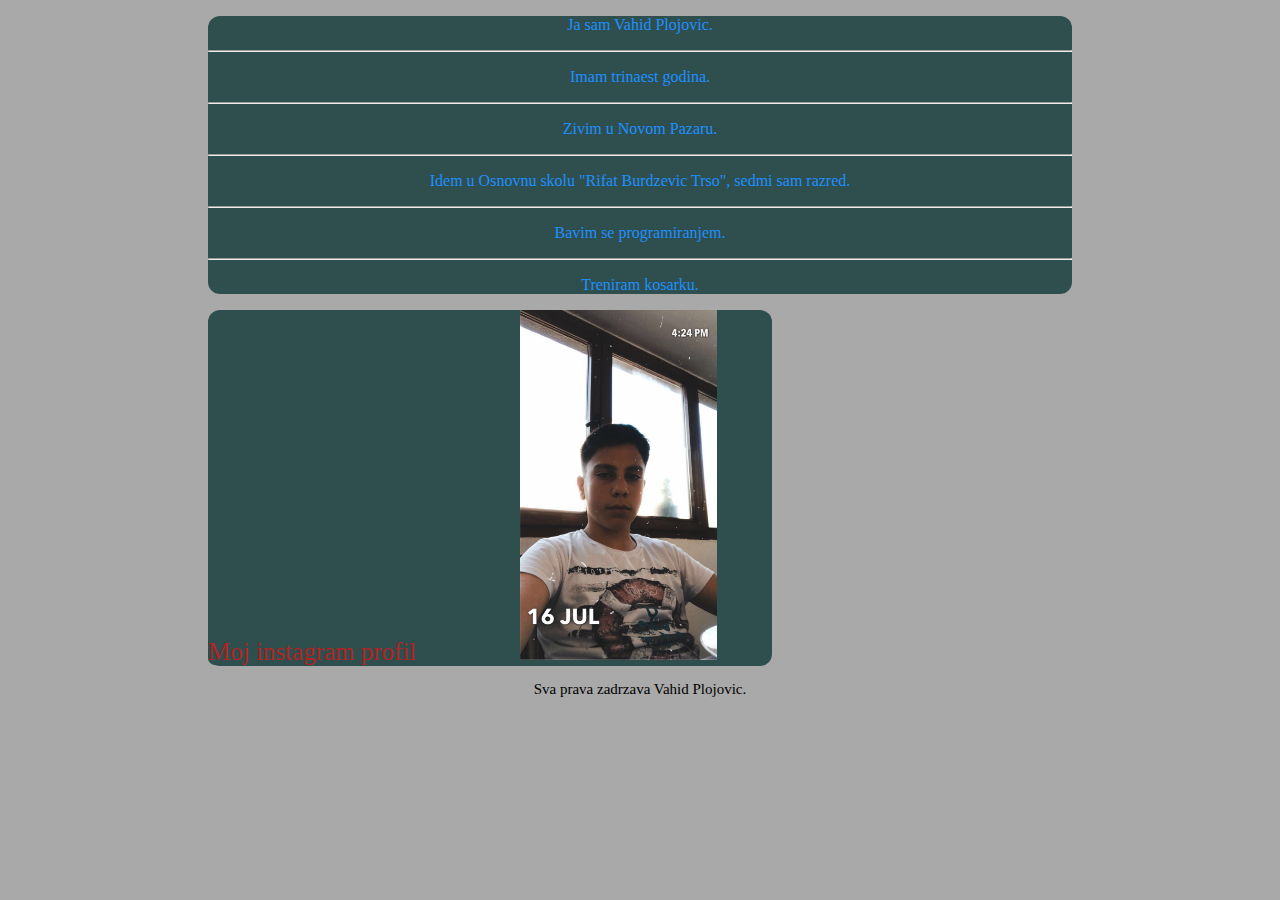
==== index.html @ 36b4c50c "Add files via upload" ====
<!DOCTYPE html>
<html>

<head>
    <title>Vahid Plojovic</title>
    <link rel="stylesheet" href="stilovi.css">
</head>

<body>
    <header>
    
    </header>
    <main>
        <div>
            <P>Ja sam Vahid Plojovic.</P>
            <hr>
            <p>Imam trinaest godina.</p>
            <hr>
            <p>Zivim u Novom Pazaru.</p>
            <hr>
            <p>Idem u Osnovnu skolu "Rifat Burdzevic Trso", sedmi sam razred.</p>
            <hr>
            <p>Bavim se programiranjem.</p>
            <hr>
            <p>Treniram kosarku.</p>

        </div>
        <div class="klasa">
            <a href="https://www.instagram.com/_vahid_plojovic_/">Moj instagram profil</a>

            <a href="https://www.instagram.com/_vahid_plojovic_/" target="_blank"><img height="350px" src="profilna.jpg"
                    alt="slika nije ucitana."></a>
        </div>

    </main>
    <footer>
        <p class="klassa">Sva prava zadrzava Vahid Plojovic.</p>
    </footer>
</body>

</html>
---- stilovi.css ----
body {
    background-color: darkgray;
}
div { 
    background-color: darkslategrey;
    border-radius: 12px;
    margin-right: 200px;
    margin-left: 200px;
}
p {
    text-align: center;
    text-decoration: dodgerblue;
    color: dodgerblue;
}
a {
    color: dodgerblue;
}
a:link {
    color: firebrick;
    font-size: 25px;
    background-color: darkslategrey;
    border-radius: 7px;
    text-decoration: none;
    
}
a:hover {
    color: gold;
    font-size: 27px;
}
a:active {
    color: maroon;
    font-size: 22px;
}
img {
    margin-left: 100px;
}
.klassa {
    color: black;
    font-size: 15px;
    margin-left: 200px;
    margin-right: 200px;
}
.klasa {
    margin-right: 500px;
}
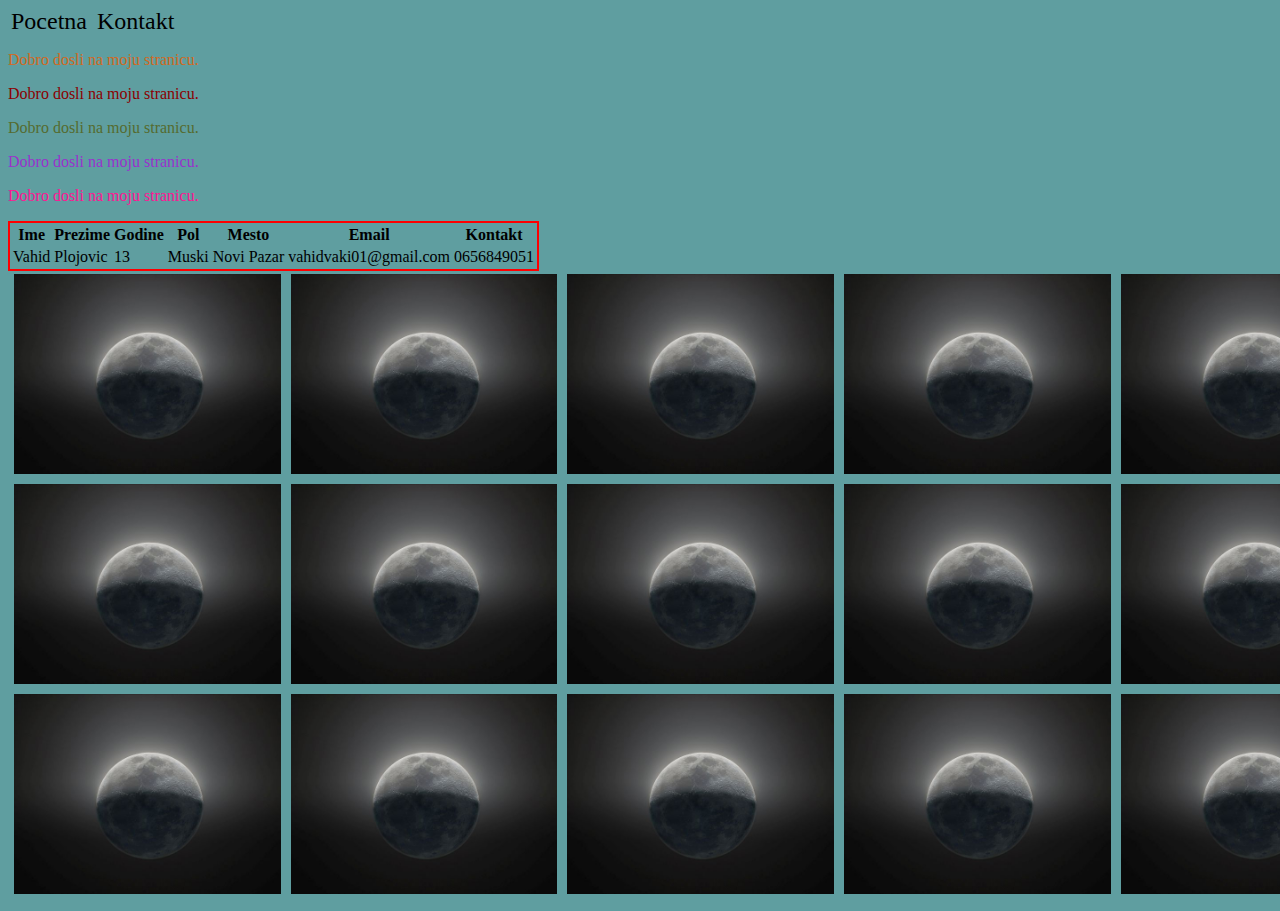
==== commit 25458c0f: "Domaci_6" ====
--- a/index.html
+++ b/index.html
@@ -2,40 +2,91 @@
 <html>
 
 <head>
-    <title>Vahid Plojovic</title>
+    <title>Vezbanje 6</title>
     <link rel="stylesheet" href="stilovi.css">
 </head>
 
 <body>
     <header>
-    
+        <nav>
+            <a href="index.html">Pocetna</a>
+            <a href="kontakt.html">Kontakt</a>
+        </nav>
     </header>
+
     <main>
         <div>
-            <P>Ja sam Vahid Plojovic.</P>
-            <hr>
-            <p>Imam trinaest godina.</p>
-            <hr>
-            <p>Zivim u Novom Pazaru.</p>
-            <hr>
-            <p>Idem u Osnovnu skolu "Rifat Burdzevic Trso", sedmi sam razred.</p>
-            <hr>
-            <p>Bavim se programiranjem.</p>
-            <hr>
-            <p>Treniram kosarku.</p>
-
-        </div>
-        <div class="klasa">
-            <a href="https://www.instagram.com/_vahid_plojovic_/">Moj instagram profil</a>
-
-            <a href="https://www.instagram.com/_vahid_plojovic_/" target="_blank"><img height="350px" src="profilna.jpg"
-                    alt="slika nije ucitana."></a>
+            <p class="text1">Dobro dosli na moju stranicu.</p>
+            <p class="text2">Dobro dosli na moju stranicu.</p>
+            <p class="text3">Dobro dosli na moju stranicu.</p>
+            <p class="text4">Dobro dosli na moju stranicu.</p>
+            <p class="text5">Dobro dosli na moju stranicu.</p>
         </div>
 
+        <div>
+            <table class="tabela">
+                <tr>
+                    <th>Ime</th>
+                    <th>Prezime</th>
+                    <th>Godine</th>
+                    <th>Pol</th>
+                    <th>Mesto</th>
+                    <th>Email</th>
+                    <th>Kontakt</th>
+                </tr>
+                <tr>
+                    <td>Vahid</td>
+                    <td>Plojovic</td>
+                    <td>13</td>
+                    <td>Muski</td>
+                    <td>Novi Pazar</td>
+                    <td>vahidvaki01@gmail.com</td>
+                    <td>0656849051</td>
+                </tr>
+            </table>
+        </div>
+        <div>
+            <table class="galerija">
+                <tr>
+                    <td><a href="slika.jpg" target="_blank"><img class="animacija" src="slika.jpg"
+                                alt="slika nije ucitana" height="200px"></a></td>
+                    <td><a href="slika.jpg" target="_blank"><img class="animacija" src="slika.jpg"
+                                alt="slika nije ucitana" height="200px"></a></td>
+                    <td><a href="slika.jpg" target="_blank"><img class="animacija" src="slika.jpg"
+                                alt="slika nije ucitana" height="200px"></a></td>
+                    <td><a href="slika.jpg" target="_blank"><img class="animacija" src="slika.jpg"
+                                alt="slika nije ucitana" height="200px"></a></td>
+                    <td><a href="slika.jpg" target="_blank"><img class="animacija" src="slika.jpg"
+                                alt="slika nije ucitana" height="200px"></a></td>
+                </tr>
+                <tr>
+                    <td><a href="slika.jpg" target="_blank"><img class="animacija" src="slika.jpg"
+                                alt="slika nije ucitana" height="200px"></a></td>
+                    <td><a href="slika.jpg" target="_blank"><img class="animacija" src="slika.jpg"
+                                alt="slika nije ucitana" height="200px"></a></td>
+                    <td><a href="slika.jpg" target="_blank"><img class="animacija" src="slika.jpg"
+                                alt="slika nije ucitana" height="200px"></a></td>
+                    <td><a href="slika.jpg" target="_blank"><img class="animacija" src="slika.jpg"
+                                alt="slika nije ucitana" height="200px"></a></td>
+                    <td><a href="slika.jpg" target="_blank"><img class="animacija" src="slika.jpg"
+                                alt="slika nije ucitana" height="200px"></a></td>
+                </tr>
+                <tr>
+                    <td><a href="slika.jpg" target="_blank"><img class="animacija" src="slika.jpg"
+                                alt="slika nije ucitana" height="200px"></a></td>
+                    <td><a href="slika.jpg" target="_blank"><img class="animacija" src="slika.jpg"
+                                alt="slika nije ucitana" height="200px"></a></td>
+                    <td><a href="slika.jpg" target="_blank"><img class="animacija" src="slika.jpg"
+                                alt="slika nije ucitana" height="200px"></a></td>
+                    <td><a href="slika.jpg" target="_blank"><img class="animacija" src="slika.jpg"
+                                alt="slika nije ucitana" height="200px"></a></td>
+                    <td><a href="slika.jpg" target="_blank"><img class="animacija" src="slika.jpg"
+                                alt="slika nije ucitana" height="200px"></a></td>
+                </tr>
+            </table>
+        </div>
     </main>
-    <footer>
-        <p class="klassa">Sva prava zadrzava Vahid Plojovic.</p>
-    </footer>
+    <footer></footer>
 </body>
 
 </html>--- a/stilovi.css
+++ b/stilovi.css
@@ -1,46 +1,47 @@
-
 body {
-    background-color: darkgray;
+    background-color: cadetblue;
 }
-div { 
-    background-color: darkslategrey;
-    border-radius: 12px;
-    margin-right: 200px;
-    margin-left: 200px;
+.text1 {
+    color: chocolate;
 }
-p {
-    text-align: center;
-    text-decoration: dodgerblue;
-    color: dodgerblue;
+.text2 {
+    color: darkred;
 }
-a {
-    color: dodgerblue;
+.text3 {
+    color: darkolivegreen;
+}
+.text4 {
+    color: darkorchid;
+}
+.text5 {
+    color: deeppink;
 }
 a:link {
-    color: firebrick;
-    font-size: 25px;
-    background-color: darkslategrey;
-    border-radius: 7px;
+    color: black;
+    font-size: 24px;
+    
+    border-radius: 9px;
+    padding: 3px;
     text-decoration: none;
-    
 }
 a:hover {
-    color: gold;
-    font-size: 27px;
+    background-color: white;
+    font-size: 26px;
+    color: blue;
 }
 a:active {
-    color: maroon;
-    font-size: 22px;
+    font-size: 23px;
+    background-color: black;
+    color: red;
 }
-img {
-    margin-left: 100px;
+.tabela {
+    border: red solid 2px;
 }
-.klassa {
-    color: black;
-    font-size: 15px;
-    margin-left: 200px;
-    margin-right: 200px;
+.galerija {
+    border: black solid 0px;
 }
-.klasa {
-    margin-right: 500px;
-}+.animacija:hover {
+    width: 300px;
+    height: 250px;
+    opacity: 0.6;
+}
